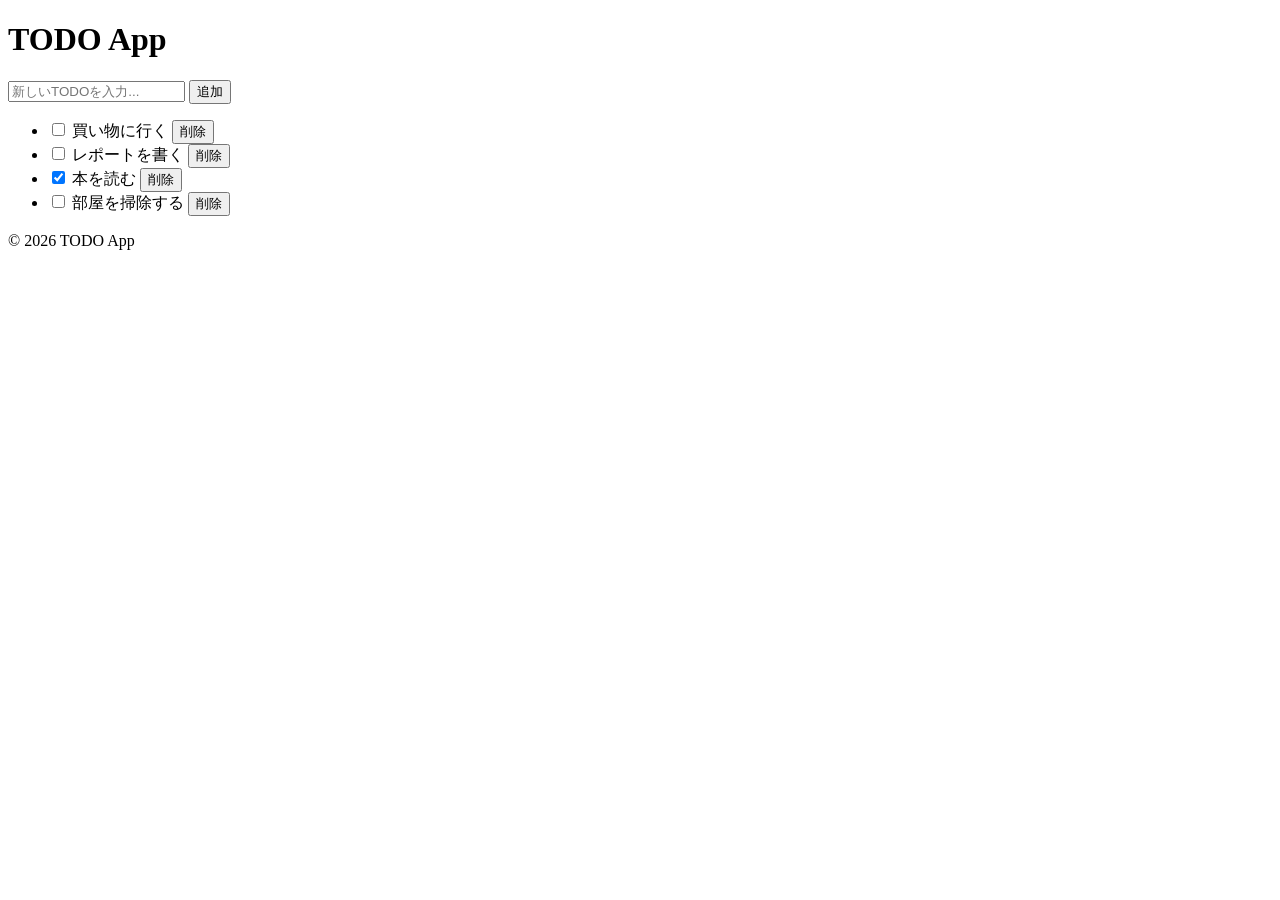
==== session03/exercise/todo.html @ f1b0a1ba "Update todo.html" ====
<!doctype html>
<html lang="ja">
  <head>
    <meta charset="UTF-8" />
    <meta name="viewport" content="width=device-width, initial-scale=1.0" />
    <title>TODO App</title>
    <!-- ヒント: 外部CSSファイルを読み込もう -->
    <!-- <link rel="stylesheet" href="style.css"> -->
  </head>
  <body>
    <!-- ヘッダー（第2回の正解にclass名を追加） -->
    <header class="header">
      <h1 >TODO App</h1>
    </header>

    <!-- メインコンテンツ -->
    <main class="todo-card">
      <!-- TODO入力エリア -->
      <form id="todo-form" class="input-area">
        <input
          type="text"
          id="todo-input"
          class="todo-input"
          placeholder="新しいTODOを入力..."
        />
        <button type="submit" class="todo-button">追加</button>
      </form>

      <!-- TODOリスト -->
      <ul id="todo-list" class="todo-list">
        <li class="todo-item">
          <label class="todo-label">
            <input type="checkbox" class="todo-checkbox" />
            <span class="todo-title">買い物に行く</span>
          </label>
          <button class="delete-button">削除</button>
        </li>

        <li class="todo-item">
          <label class="todo-label">
            <input type="checkbox" class="todo-checkbox" />
            <span class="todo-title">レポートを書く</span>
          </label>
          <button class="delete-button">削除</button>
        </li>

        <li class="todo-item done">
          <label class="todo-label">
            <input type="checkbox" class="todo-checkbox" checked />
            <span class="todo-title">本を読む</span>
          </label>
          <button class="delete-button">削除</button>
        </li>

        <li class="todo-item">
          <label class="todo-label">
            <input type="checkbox" class="todo-checkbox" />
            <span class="todo-title">部屋を掃除する</span>
          </label>
          <button class="delete-button">削除</button>
        </li>
      </ul>
    </main>

    <!-- フッター -->
    <footer class="footer">
      <p>&copy; 2026 TODO App</p>
    </footer>
  </body>
</html>
---- session03/exercise/style.css ----
/* ===========================================
   TODOアプリ CSS - 実習用スターター
   第3回 CSS基礎

   todo.html の <link> タグのコメントを外して
   このファイルを読み込んでからスタイルを書いていこう
   =========================================== */

/* --- 1. リセットと基本設定 ---
   ヒント: * で全要素の margin/padding を 0 に
          box-sizing: border-box でサイズ計算を楽に */

* {
  /* ヒント: margin: 0; padding: 0; box-sizing: border-box; */
}

body {
  /* ヒント: font-family, background-color: #f3f4f6, color: #333 */
}

/* --- 2. ヘッダー ---
   ヒント: 背景色 #2563eb, 文字色 white, padding, text-align: center */

.header {
}

.header h1 {
  /* ヒント: font-size: 24px */
}

/* --- 3. メインコンテンツ --- */

/* --- 4. TODOカード ---
   ヒント: 白背景, max-width: 600px, margin: 24px auto で中央配置
           padding: 32px, border-radius: 12px, box-shadow */

.todo-card {
}

/* --- 5. 入力エリア ---
   ヒント: display: flex で横並び, gap: 8px, margin-bottom: 24px */

.input-area {
}

.todo-input {
  /* ヒント: flex: 1, padding: 12px 16px, border: 2px solid #d1d5db
             border-radius: 8px, font-size: 16px */
}

.todo-input:focus {
  /* ヒント: border-color: #2563eb, outline: none */
}

.todo-button {
  /* ヒント: padding: 12px 24px, background-color: #2563eb
             color: white, border: none, border-radius: 8px, cursor: pointer */
}

.todo-button:hover {
  /* ヒント: background-color: #1d4ed8 */
}

/* --- 6. TODOリスト --- */

.todo-list {
  /* ヒント: list-style: none */
}

.todo-item {
  /* ヒント: display: flex, align-items: center, justify-content: space-between
             padding: 12px 16px, margin-bottom: 8px
             background-color: #f9fafb, border: 1px solid #e5e7eb, border-radius: 8px */
   color:  　aqua;
   text-align: center; 
   background-color: rgb(0, 255, 26);
   width: 100;
   display: block
}

.todo-item:hover {
  /* ヒント: background-color: #eff6ff */
}

/* --- 7. TODO項目の内容 --- */

.todo-label {
  /* ヒント: display: flex, align-items: center, gap: 12px, cursor: pointer, flex: 1 */
}

.todo-checkbox {
  /* ヒント: width: 20px, height: 20px, cursor: pointer */
}

.todo-title {
  /* ヒント: font-size: 16px */
}

/* --- 8. 完了状態 ---
   ヒント: 完了アイテムの背景を変え、テキストに取り消し線を引く */

.todo-item.done {
  /* ヒント: background-color: #f0fdf4, border-color: #bbf7d0 */
}

.todo-item.done .todo-title {
  /* ヒント: text-decoration: line-through, color: #9ca3af */
}

/* --- 9. 削除ボタン --- */

.delete-button {
  /* ヒント: padding: 6px 12px, background-color: transparent
             color: #9ca3af, border: 1px solid #d1d5db, border-radius: 6px, cursor: pointer */
}

.delete-button:hover {
  /* ヒント: background-color: #fef2f2, color: #dc2626, border-color: #fca5a5 */
}

/* --- 10. 空メッセージ ---
   ヒント: TODOが0件のときに表示するメッセージ
           text-align: center, padding: 32px, color: #9ca3af, font-size: 14px */

.empty-message {
}

/* --- 11. ページフッター --- */

.footer {
  /* ヒント: background-color: #374151, color: #9ca3af
             text-align: center, padding: 16px, font-size: 14px */
}

/* --- 12. レスポンシブデザイン ---
   ヒント: @media (max-width: 480px) でスマホ向けスタイルを記述
           カードのmargin/paddingを小さく、入力エリアを縦並びに */
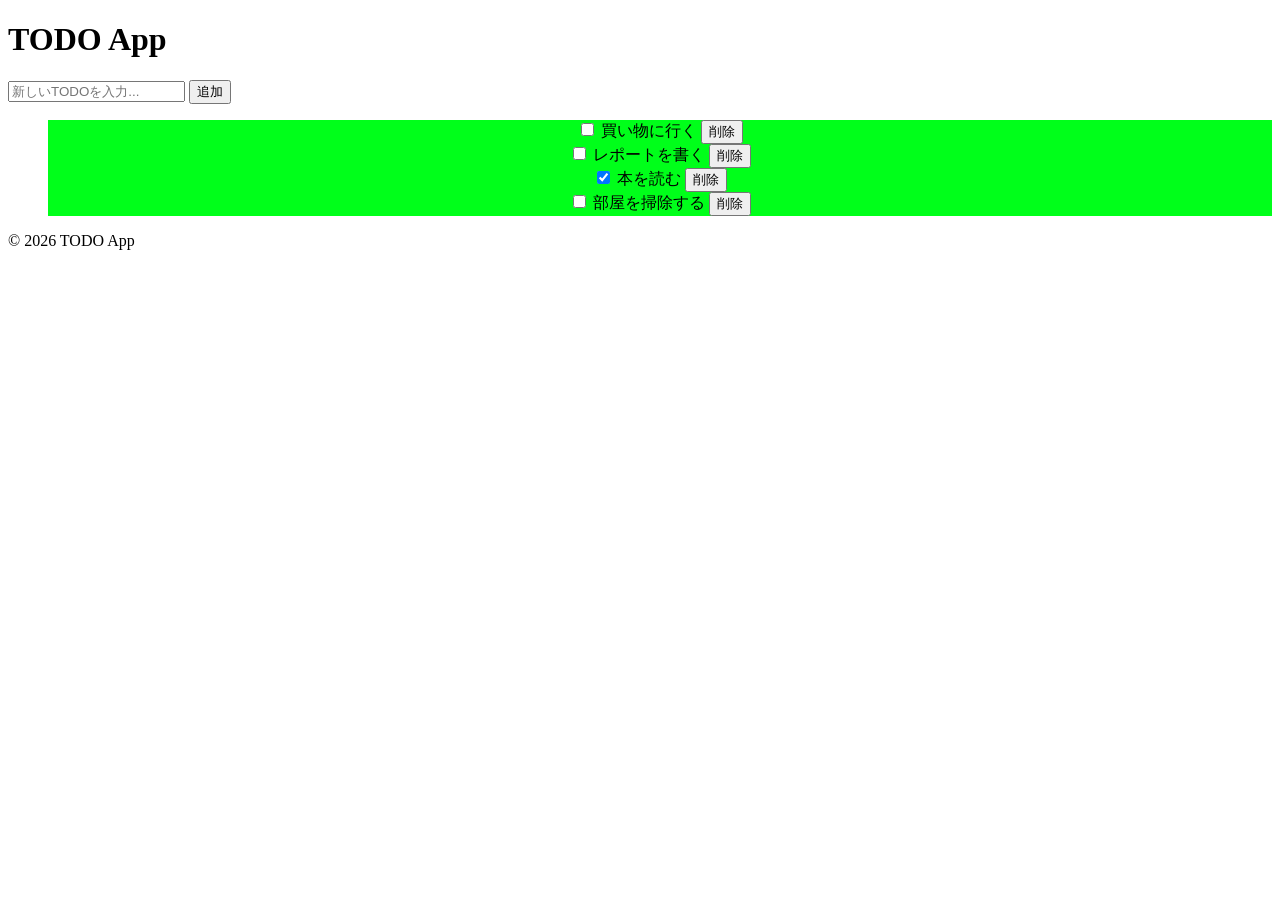
==== commit 3528eae8: "Update todo.html" ====
--- a/session03/exercise/todo.html
+++ b/session03/exercise/todo.html
@@ -5,7 +5,7 @@
     <meta name="viewport" content="width=device-width, initial-scale=1.0" />
     <title>TODO App</title>
     <!-- ヒント: 外部CSSファイルを読み込もう -->
-    <!-- <link rel="stylesheet" href="style.css"> -->
+   <link rel="stylesheet" href="style.css"> 
   </head>
   <body>
     <!-- ヘッダー（第2回の正解にclass名を追加） -->
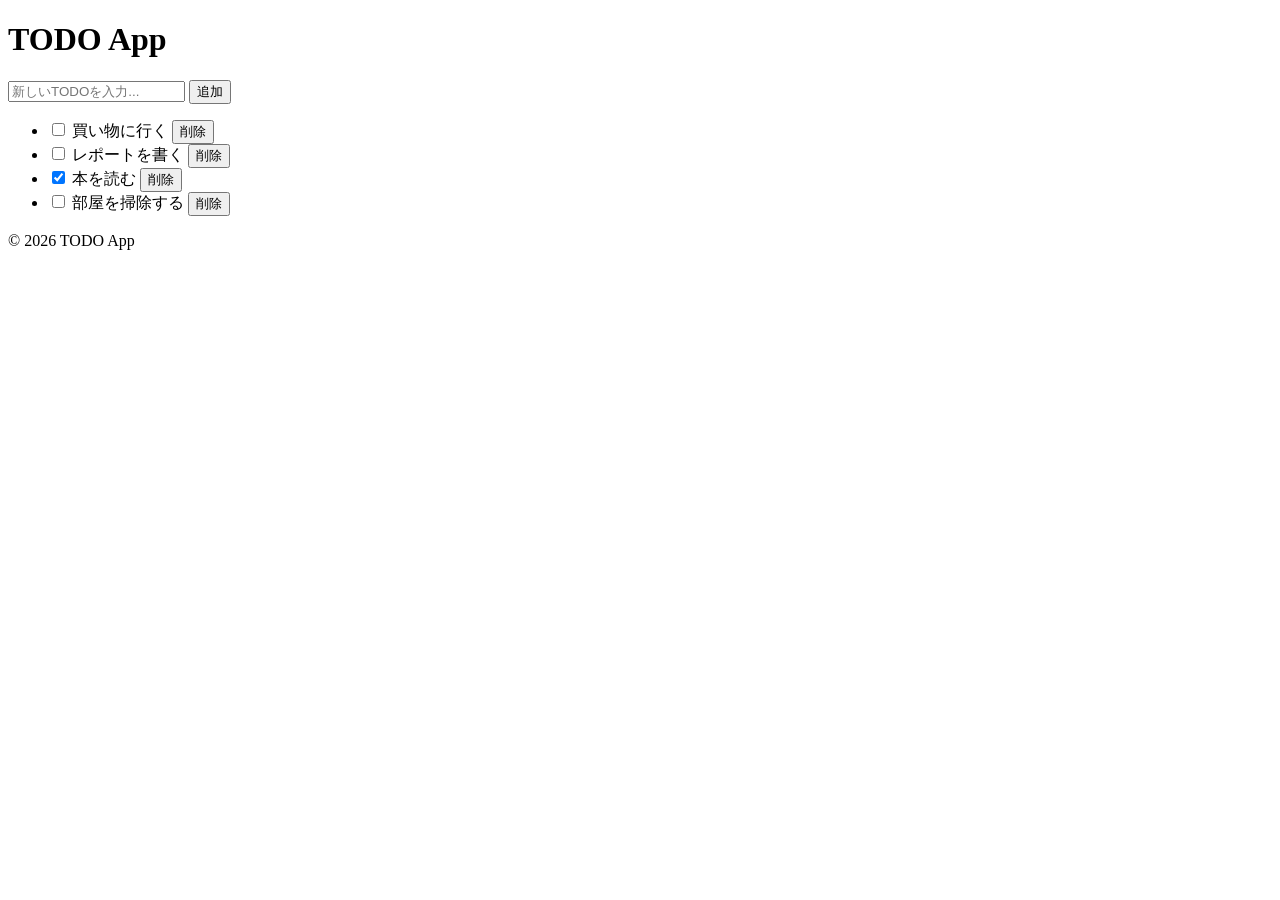
==== commit 87221b81: "第三回:　TODOアプリにCSS適用" ====
--- a/session03/exercise/todo.html
+++ b/session03/exercise/todo.html
@@ -4,67 +4,68 @@
     <meta charset="UTF-8" />
     <meta name="viewport" content="width=device-width, initial-scale=1.0" />
     <title>TODO App</title>
-    <!-- ヒント: 外部CSSファイルを読み込もう -->
-   <link rel="stylesheet" href="style.css"> 
+    <link rel="stylesheet" href="style (5).css" />
   </head>
   <body>
-    <!-- ヘッダー（第2回の正解にclass名を追加） -->
-    <header class="header">
-      <h1 >TODO App</h1>
-    </header>
 
-    <!-- メインコンテンツ -->
     <main class="todo-card">
-      <!-- TODO入力エリア -->
-      <form id="todo-form" class="input-area">
-        <input
-          type="text"
-          id="todo-input"
-          class="todo-input"
-          placeholder="新しいTODOを入力..."
-        />
-        <button type="submit" class="todo-button">追加</button>
-      </form>
+      
+      <header class="header">
+        <h1>TODO App</h1>
+      </header>
 
-      <!-- TODOリスト -->
-      <ul id="todo-list" class="todo-list">
-        <li class="todo-item">
-          <label class="todo-label">
-            <input type="checkbox" class="todo-checkbox" />
-            <span class="todo-title">買い物に行く</span>
-          </label>
-          <button class="delete-button">削除</button>
-        </li>
+      <div class="todo-main">
+        
+        <form id="todo-form" class="input-area">
+          <input
+            type="text"
+            id="todo-input"
+            class="todo-input"
+            placeholder="新しいTODOを入力..."
+          />
+          <button type="submit" class="todo-button">追加</button>
+        </form>
 
-        <li class="todo-item">
-          <label class="todo-label">
-            <input type="checkbox" class="todo-checkbox" />
-            <span class="todo-title">レポートを書く</span>
-          </label>
-          <button class="delete-button">削除</button>
-        </li>
+        <ul id="todo-list" class="todo-list">
+          <li class="todo-item">
+            <label class="todo-label">
+              <input type="checkbox" class="todo-checkbox" />
+              <span class="todo-title">買い物に行く</span>
+            </label>
+            <button class="delete-button">削除</button>
+          </li>
 
-        <li class="todo-item done">
-          <label class="todo-label">
-            <input type="checkbox" class="todo-checkbox" checked />
-            <span class="todo-title">本を読む</span>
-          </label>
-          <button class="delete-button">削除</button>
-        </li>
+          <li class="todo-item">
+            <label class="todo-label">
+              <input type="checkbox" class="todo-checkbox" />
+              <span class="todo-title">レポートを書く</span>
+            </label>
+            <button class="delete-button">削除</button>
+          </li>
 
-        <li class="todo-item">
-          <label class="todo-label">
-            <input type="checkbox" class="todo-checkbox" />
-            <span class="todo-title">部屋を掃除する</span>
-          </label>
-          <button class="delete-button">削除</button>
-        </li>
-      </ul>
+          <li class="todo-item done">
+            <label class="todo-label">
+              <input type="checkbox" class="todo-checkbox" checked />
+              <span class="todo-title">本を読む</span>
+            </label>
+            <button class="delete-button">削除</button>
+          </li>
+
+          <li class="todo-item">
+            <label class="todo-label">
+              <input type="checkbox" class="todo-checkbox" />
+              <span class="todo-title">部屋を掃除する</span>
+            </label>
+            <button class="delete-button">削除</button>
+          </li>
+        </ul>
+        </div>
+
+      <footer class="footer">
+        <p>&copy; 2026 TODO App</p>
+      </footer>
+
     </main>
 
-    <!-- フッター -->
-    <footer class="footer">
-      <p>&copy; 2026 TODO App</p>
-    </footer>
   </body>
-</html>
+</html>
